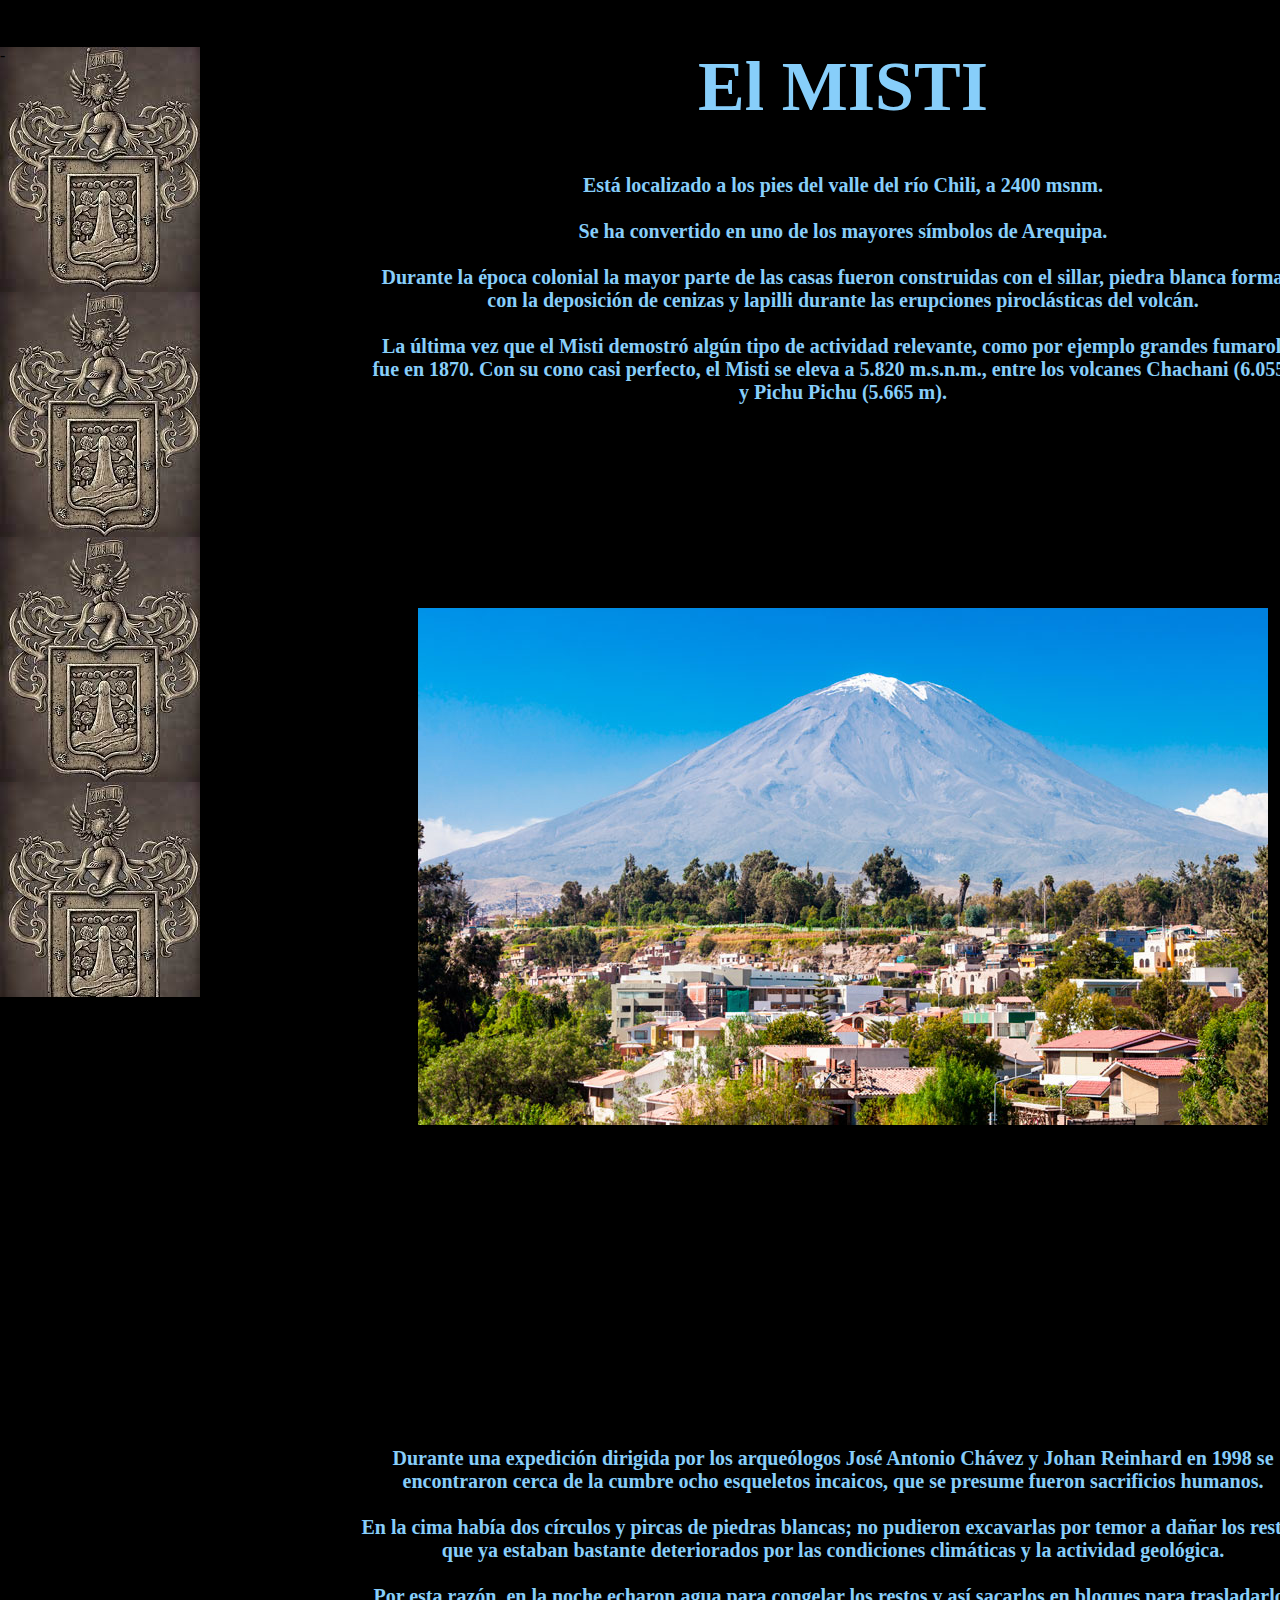
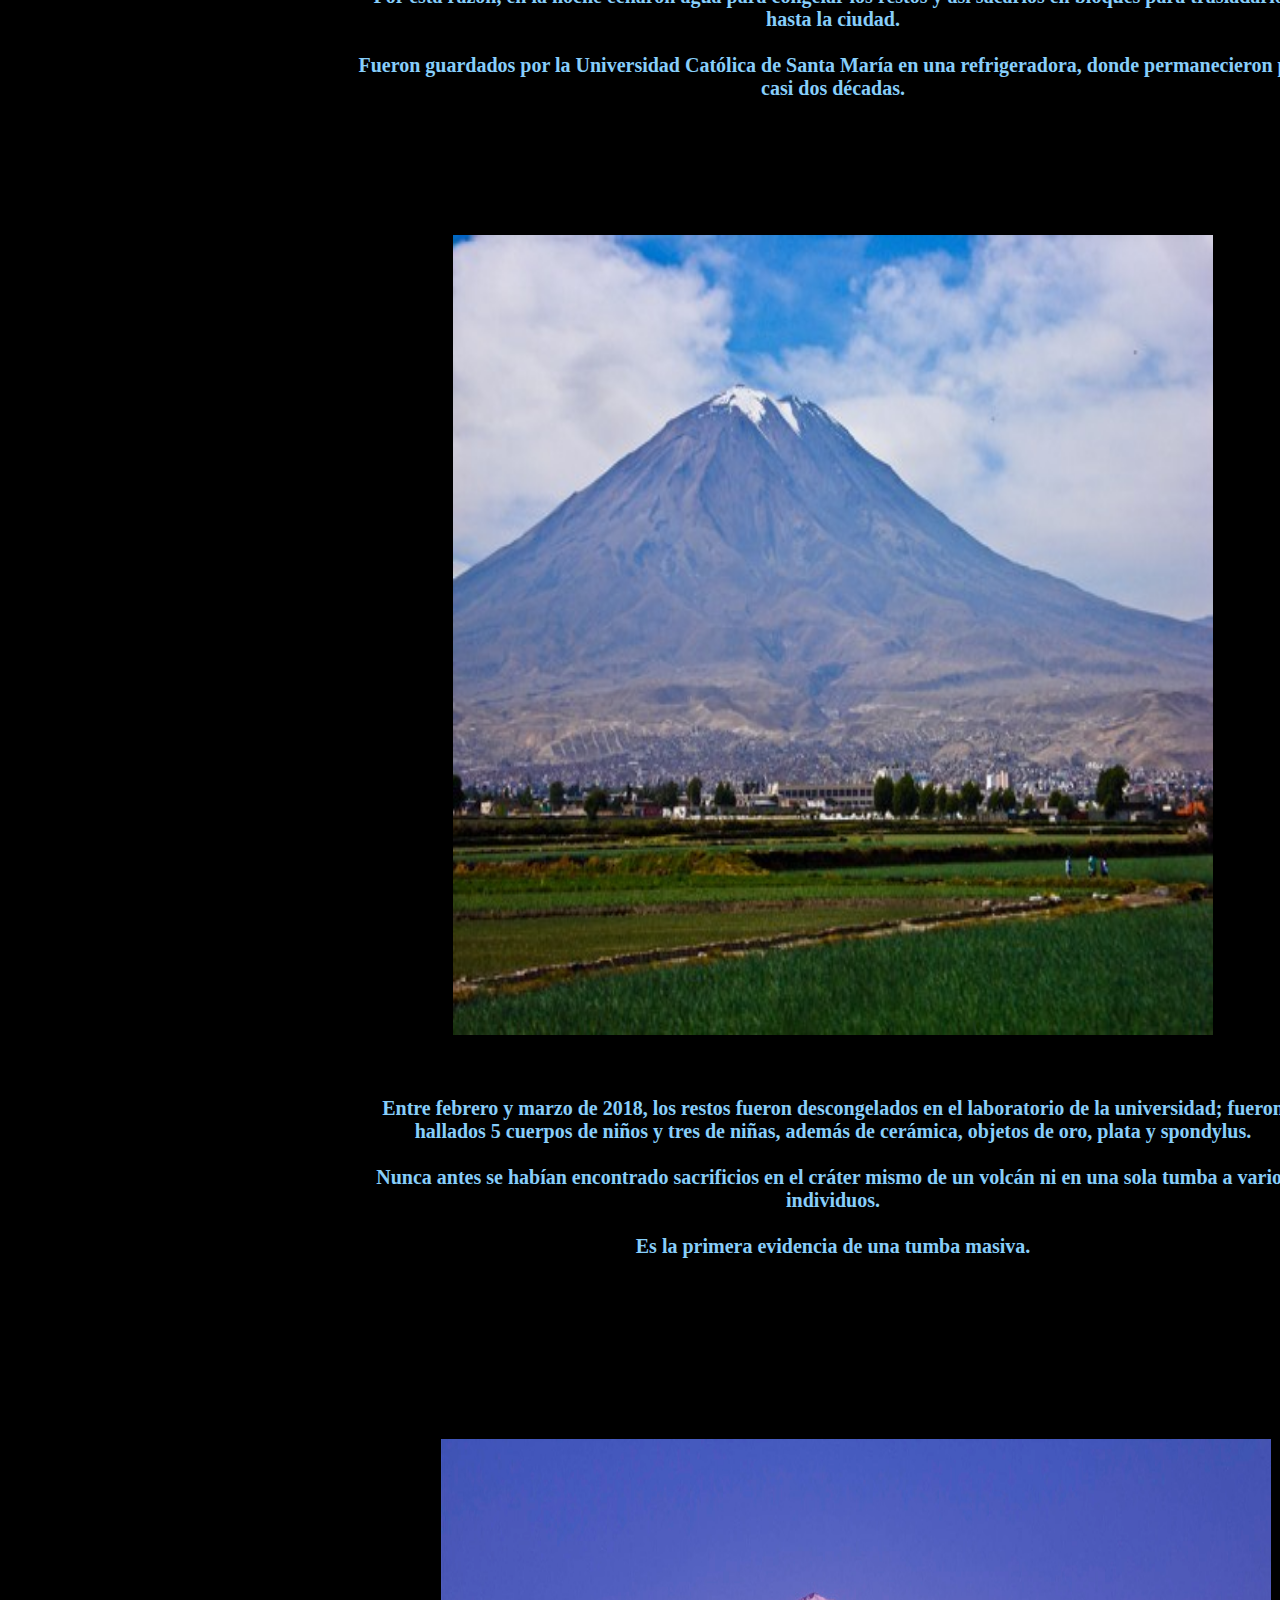
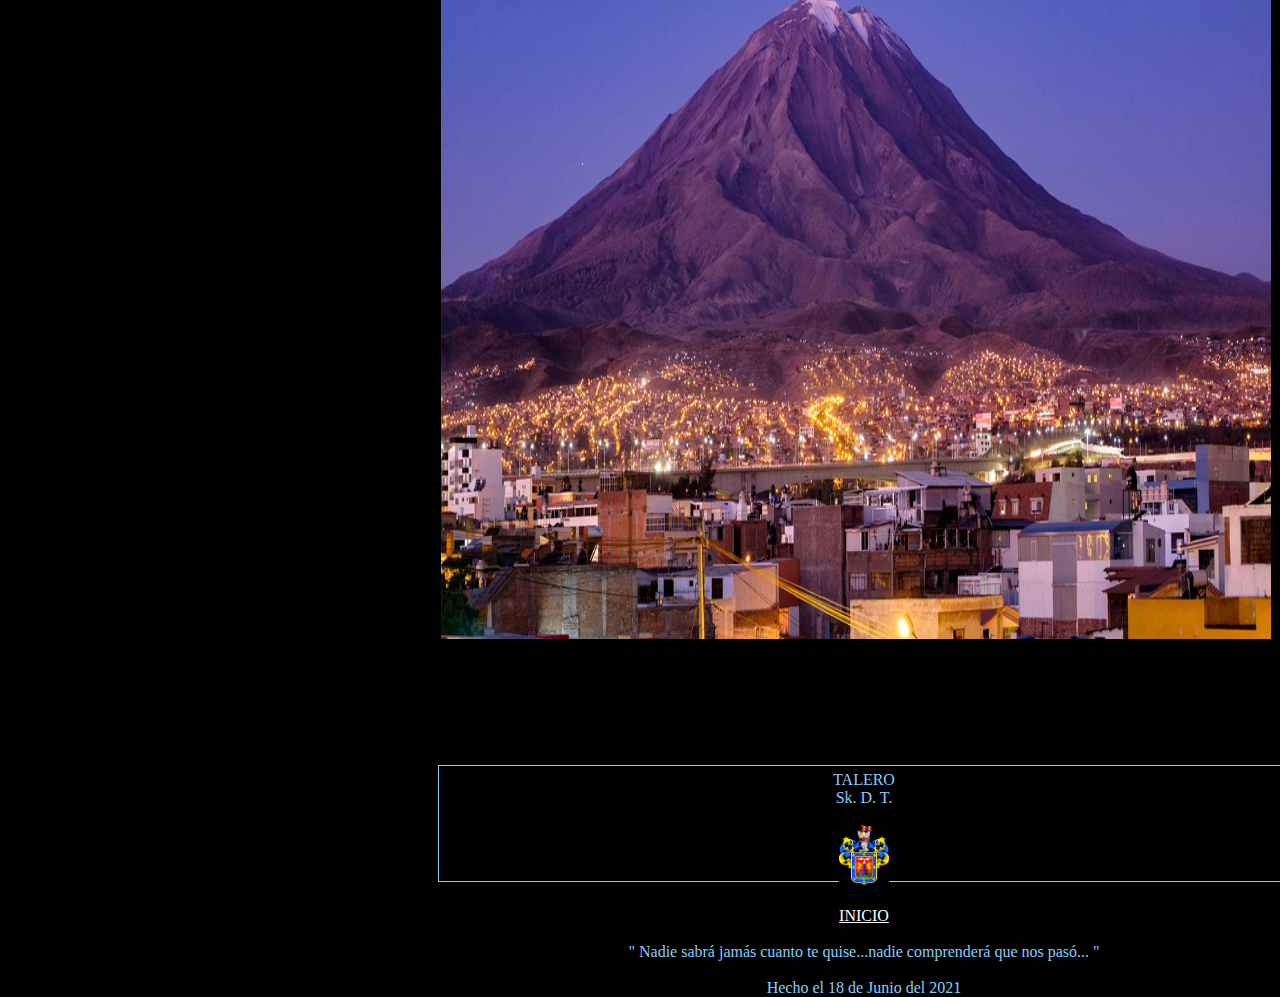
==== misti.html @ bc967112 "Add files via upload" ====
<!DOCTYPE html>
<html lang="es">
<head>
    <meta charset="utf-8"/>
    <meta name="description" content="Página para Scroll"/>
    <meta name="Author" content="FleakouSs BaSs"/>
    <meta name="keywords" content="scroll, pruebas"/>
    <link rel="shortcut icon" href="Imagenes\1.png"/>
    <link rel="stylesheet" href="estilos4.css"/>
    <title>EL Misti</title>
</head>
<body bgcolor="black">
    
    <div class="caja">-</div>

    <div class="boton1"><h1>El MISTI</h1>
    <p><strong>Está localizado a los pies del valle del río Chili, a 2400 msnm. <br/><br/>Se ha convertido en uno de los mayores símbolos de Arequipa. <br/><br/>Durante la época colonial la mayor parte de las casas fueron construidas con el sillar, piedra blanca formada con la deposición de cenizas y lapilli durante las erupciones piroclásticas del volcán.<br/><br/> La última vez que el Misti demostró algún tipo de actividad relevante, como por ejemplo grandes fumarolas, fue en 1870.

        Con su cono casi perfecto, el Misti se eleva a 5.820 m.s.n.m., entre los volcanes Chachani (6.055 m) y Pichu Pichu (5.665 m).</strong></p>
    <br/><br/><br/><br/><br/><br/><br/><br/>
    <img src="Imagenes\misti.jpg">
</div>
    <div class="boton2">
    <p><strong>Durante una expedición dirigida por los arqueólogos José Antonio Chávez y Johan Reinhard en 1998 se encontraron cerca de la cumbre ocho esqueletos incaicos, que se presume fueron sacrificios humanos.<br/><br/> En la cima había dos círculos y pircas de piedras blancas; no pudieron excavarlas por temor a dañar los restos, que ya estaban bastante deteriorados por las condiciones climáticas y la actividad geológica.<br/><br/>

        Por esta razón, en la noche echaron agua para congelar los restos y así sacarlos en bloques para trasladarlos hasta la ciudad. <br/><br/>Fueron guardados por la Universidad Católica de Santa María en una refrigeradora, donde permanecieron por casi dos décadas.</strong></p>
    <br/><br/><br/><br/><br/>
<img src="Imagenes\misti2.jpg" width="760" height="800">
</div>
    <div class="boton3">
    <p><strong>

        Entre febrero y marzo de 2018, los restos fueron descongelados en el laboratorio de la universidad; fueron hallados 5 cuerpos de niños y tres de niñas, además de cerámica, objetos de oro, plata y spondylus. <br/><br/>Nunca antes se habían encontrado sacrificios en el cráter mismo de un volcán ni en una sola tumba a varios individuos. <br/><br/>Es la primera evidencia de una tumba masiva.</strong></p>
    <br/><br/><br/><br/><br/><br/><br/>
    &nbsp;&nbsp;&nbsp;&nbsp;&nbsp;&nbsp;&nbsp;&nbsp;&nbsp;<img src="Imagenes\misti1.jpg" width="830" height="800">
    </div>
    <br class="borra"/>
    <div class="pie">
    <footer>TALERO<br/>Sk. D. T. <br/><br/><a href="Agradecimientos.html"><img src="Imagenes\pie.jpg" width="50" height="60"></a><br/><br/><a class="azul" href="index.html">INICIO</a><br/><br/> "  Nadie sabrá jamás cuanto te quise...nadie comprenderá que nos pasó...  "<br/><br/>Hecho el 18 de Junio del 2021</footer></div>
   </body>
</html>
---- estilos4.css ----
h1 {
    font-size: 70px;
    font-family:cursive;
}


.boton1 {
    color:lightskyblue;
    width: 950px;
    height: 500px;
    margin-left: 10px;
    margin-bottom:900px;
    padding-left: 20;
    left: 350px;
    position:relative;
    text-align: center;
    font-size:20px;
}

.boton2 {
    color:lightskyblue;
    width: 950px;
    height: 350px;
    margin-left: 10;
    margin-bottom:900px;
    padding-left: 20;
    left: 350px;
    position:relative;
    text-align: center;
    font-size:20px;
}

.boton3 {
    color:lightskyblue;
    width: 950px;
    height: 450px;
    margin-left: 10;
    margin-bottom:800px;
    padding-left: 20;
    left: 350px;
    position:relative;
    text-align: center;
    font-size:20px;
}

.caja {
    position: fixed;
    width: 200px;
    height: 950px;
    margin-bottom:30px;
    padding-left: 20;
    left:0;
    background-image: url("Imagenes/escudo.jpg");
}

.borra {
    clear:both;
}
.pie {
    color:lightskyblue;
    width: 850px;
    height: 110px;
    margin-left: 0;
    margin-bottom:30px;
    padding-top: 5px;
    border: 1px solid lightskyblue;
    left: 430px;
    text-align: center;
    position:relative;
}

.azul {
    color:white;
}
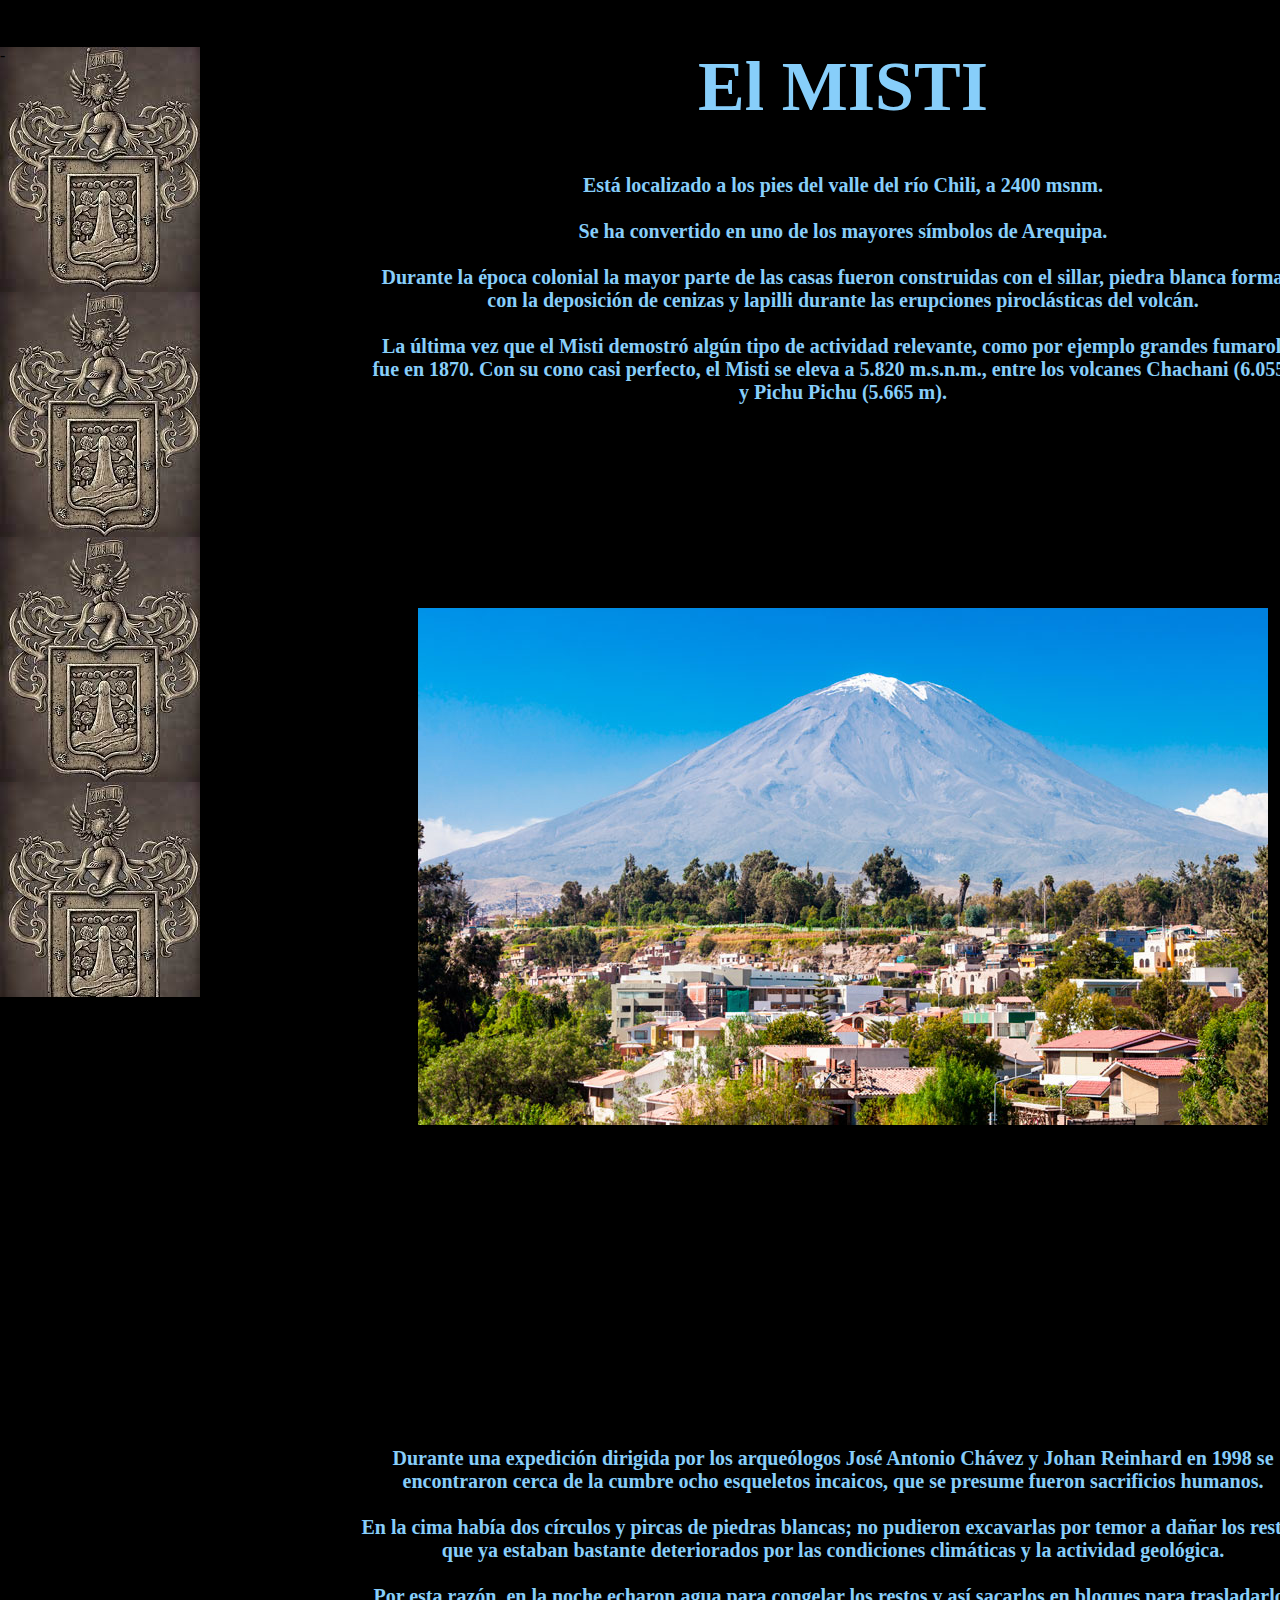
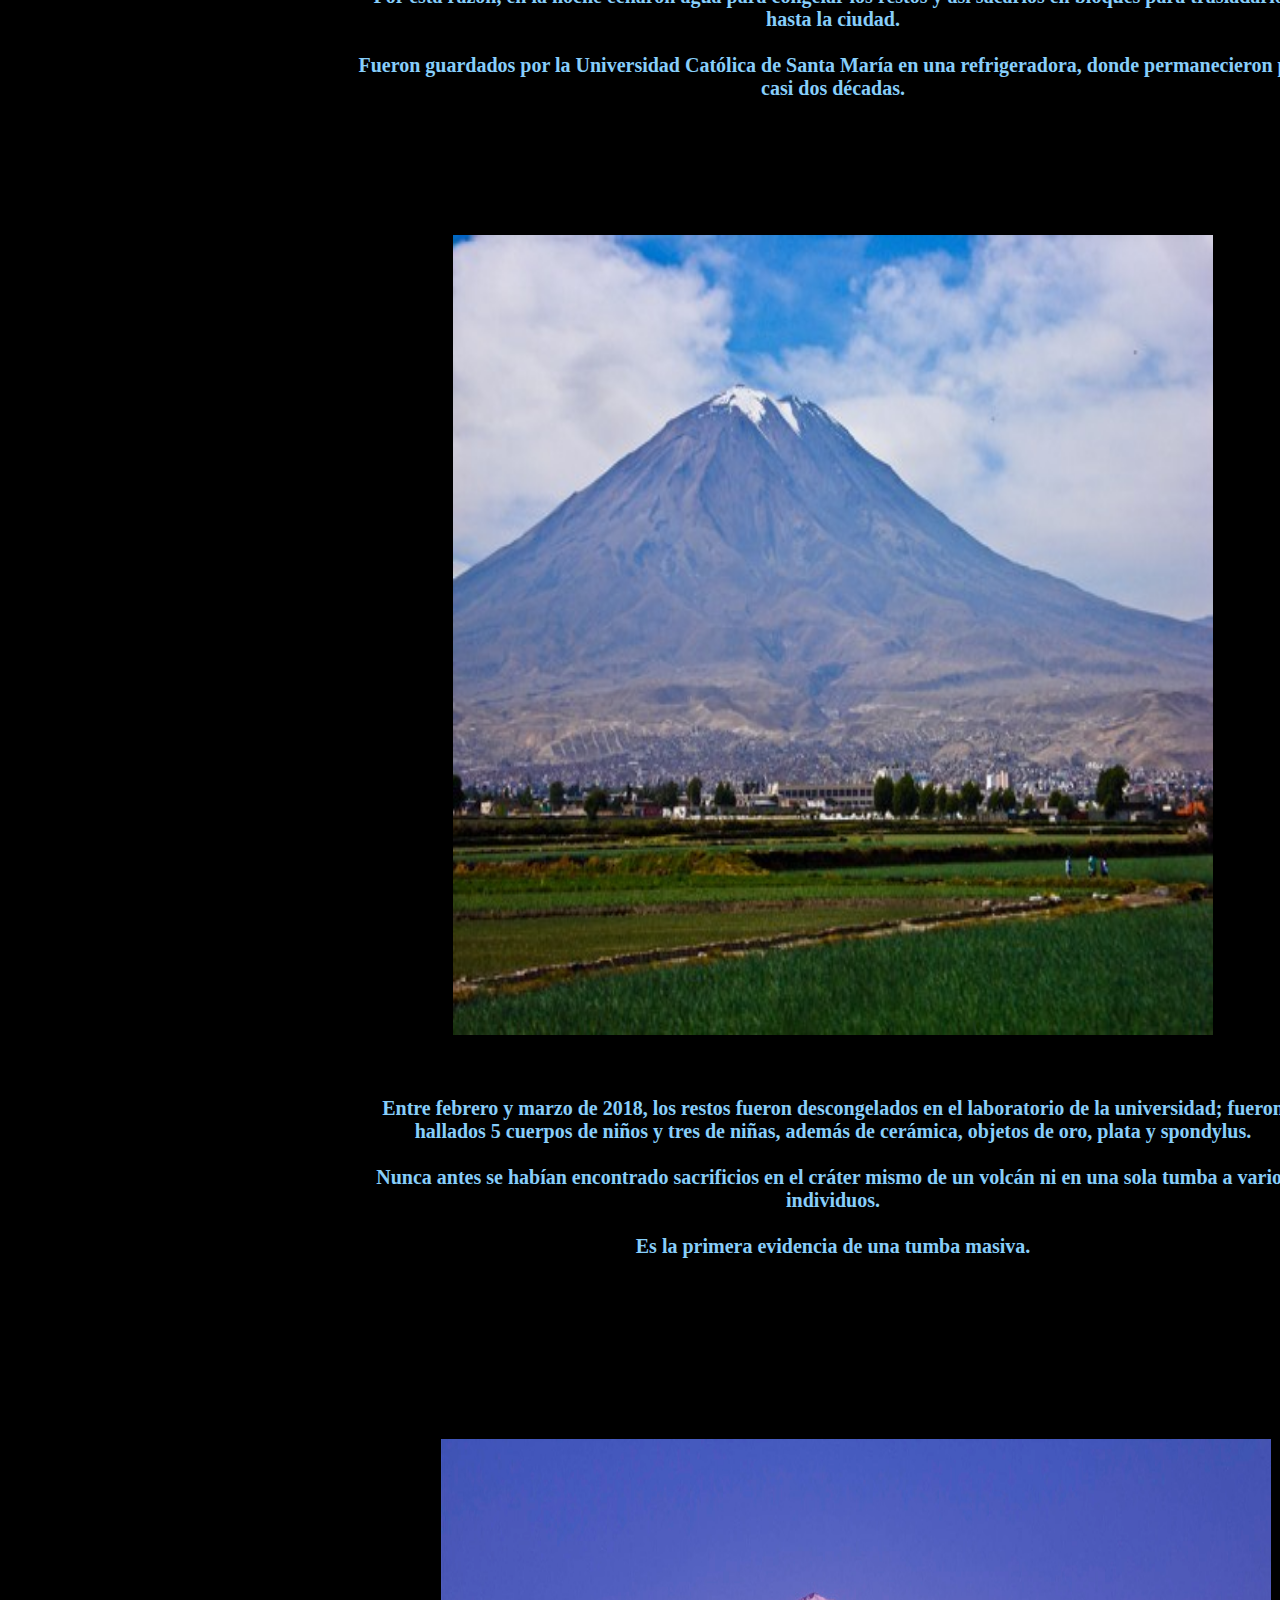
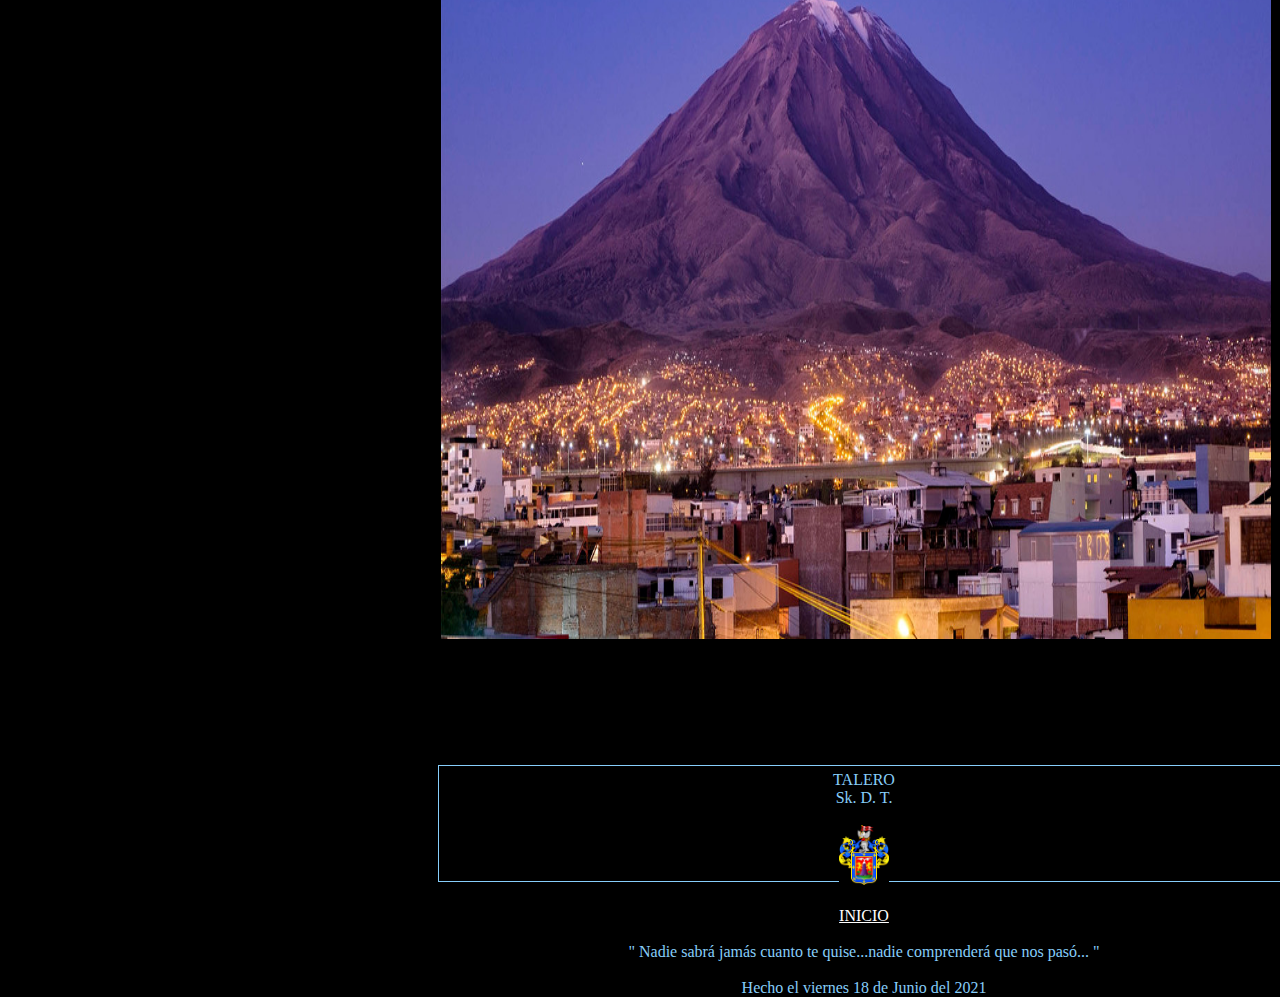
==== commit 14f534b9: "Update misti.html" ====
--- a/misti.html
+++ b/misti.html
@@ -36,6 +36,6 @@
     </div>
     <br class="borra"/>
     <div class="pie">
-    <footer>TALERO<br/>Sk. D. T. <br/><br/><a href="Agradecimientos.html"><img src="Imagenes\pie.jpg" width="50" height="60"></a><br/><br/><a class="azul" href="index.html">INICIO</a><br/><br/> "  Nadie sabrá jamás cuanto te quise...nadie comprenderá que nos pasó...  "<br/><br/>Hecho el 18 de Junio del 2021</footer></div>
+    <footer>TALERO<br/>Sk. D. T. <br/><br/><a href="agradecimientos.html"><img src="Imagenes\pie.jpg" width="50" height="60"></a><br/><br/><a class="azul" href="index.html">INICIO</a><br/><br/> "  Nadie sabrá jamás cuanto te quise...nadie comprenderá que nos pasó...  "<br/><br/>Hecho el viernes 18 de Junio del 2021</footer></div>
    </body>
-</html>+</html>
